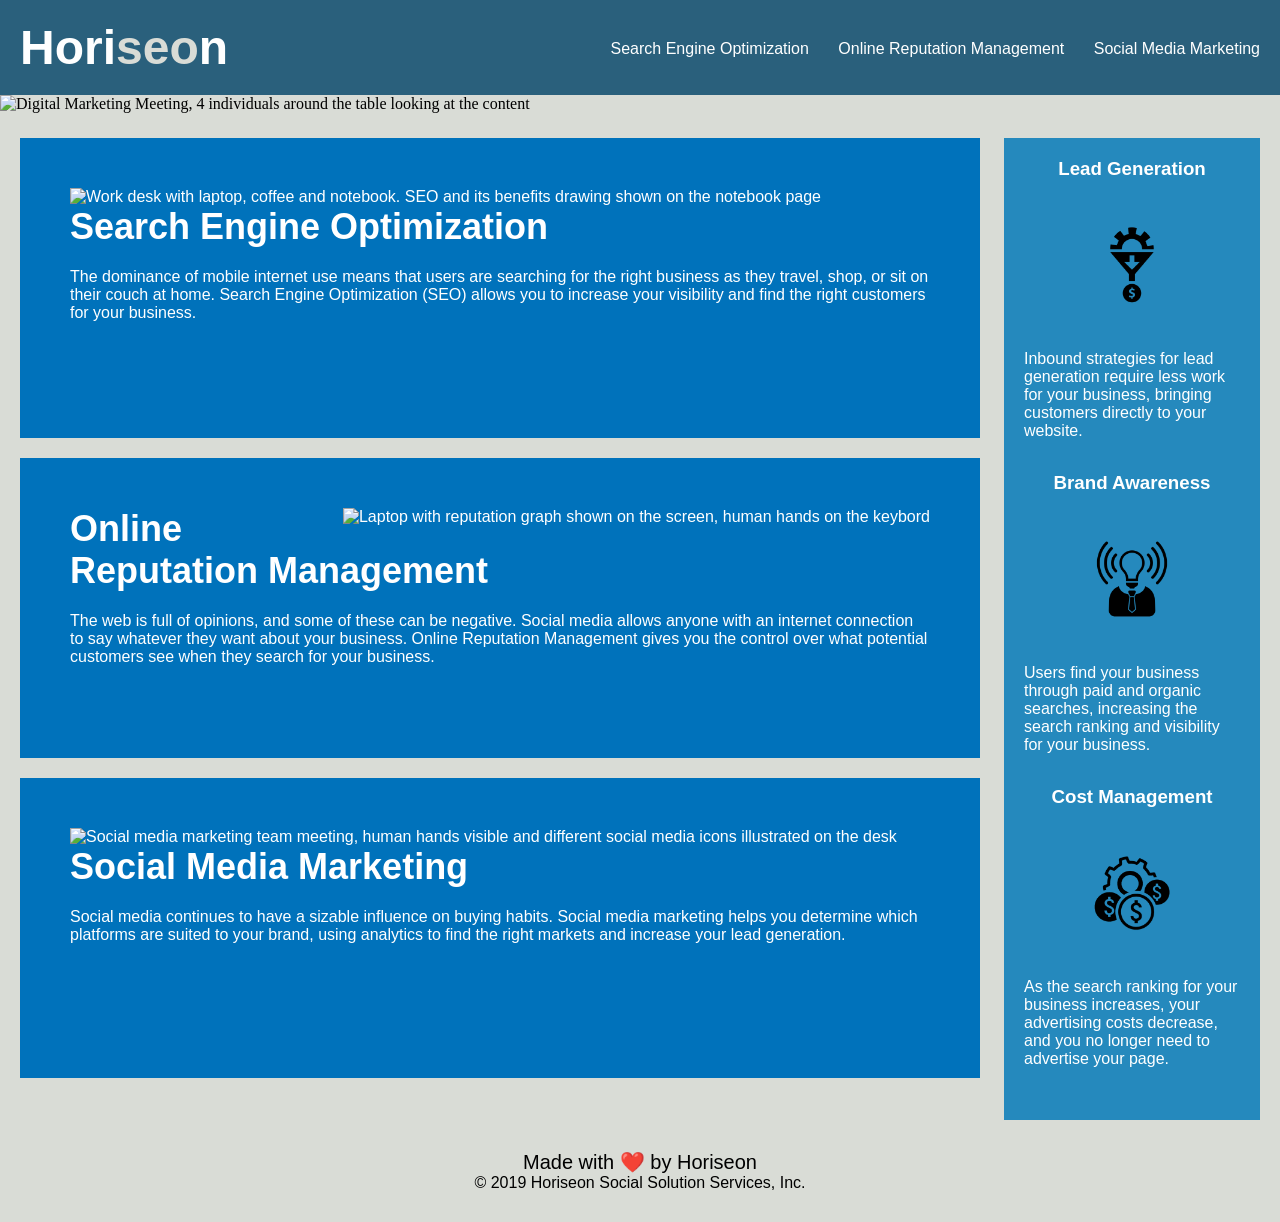
==== index.html @ ae760432 "index.html extracted from the folder and added as a root file? empty starter file deleted" ====
<!DOCTYPE html>
<html lang="en-gb">

<head>
    <meta charset="UTF-8" />
    <link rel="stylesheet" href="./assets/css/style.css">
    <title>Horiseon</title>
</head>

<body>
    <header>
        <h1>Hori<em class="seo">seo</em>n</h1>
        <nav class="nav-bar">
            <ul>
                <li>
                    <a href="#search-engine-optimization">Search Engine Optimization</a>
                </li>
                <li>
                    <a href="#online-reputation-management">Online Reputation Management</a>
                </li>
                <li>
                    <a href="#social-media-marketing">Social Media Marketing</a>
                </li>
            </ul>
        </nav>
    </header>

    <section class="hero">
        <img class="hero-img" src="./assets/images/digital-marketing-meeting.jpg" alt="Digital Marketing Meeting, 4 individuals around the table looking at the content">
    </section> 

    <main>  
        <section class="search-engine-optimization">
            <img src="./assets/images/search-engine-optimization.jpg" class="float-left" alt="Work desk with laptop, coffee and notebook. SEO and its benefits drawing shown on the notebook page" />
            <h2>Search Engine Optimization</h2>
            <p>
                The dominance of mobile internet use means that users are searching for the right business as they
                travel, shop, or sit on their couch at home. Search Engine Optimization (SEO) allows you to increase
                your visibility and find the right customers for your business.
            </p>
        </section>

        <section id="online-reputation-management" class="online-reputation-management">
            <img src="./assets/images/online-reputation-management.jpg" class="float-right" alt="Laptop with reputation graph shown on the screen, human hands on the keybord" />
            <h2>Online Reputation Management</h2>
            <p>
                The web is full of opinions, and some of these can be negative. Social media allows anyone with an
                internet connection to say whatever they want about your business. Online Reputation Management gives
                you the control over what potential customers see when they search for your business.
            </p>
        </section>

        <section id="social-media-marketing" class="social-media-marketing">
            <img src="./assets/images/social-media-marketing.jpg" class="float-left" alt="Social media marketing team meeting, human hands visible and different social media icons illustrated on the desk" />
            <h2>Social Media Marketing</h2>
            <p>
                Social media continues to have a sizable influence on buying habits. Social media marketing helps you
                determine which platforms are suited to your brand, using analytics to find the right markets and
                increase your lead generation.
            </p>
        </section>
    </main>

    <aside class="benefits">
        <section class="benefit-lead">
            <h3>Lead Generation</h3>
            <img src="./assets/images/lead-generation.png" alt="icon-image showing a wheeled funnel with a dollar sign underneath"/>
            <p>
                Inbound strategies for lead generation require less work for your business, bringing customers directly
                to your website.
            </p>
        </section>

        <section class="benefit-brand">
            <h3>Brand Awareness</h3>
            <img src="./assets/images/brand-awareness.png" alt="icon-image showing a light bulb in a place of a head and profile snap of a male individual" />
            <p>
                Users find your business through paid and organic searches, increasing the search ranking and visibility
                for your business.
            </p>
        </section>
        <section class="benefit-cost">
            <h3>Cost Management</h3>
            <img src="./assets/images/cost-management.png" alt="icon-image showing dollar signs and a wheel" ></img>
            <p>
                As the search ranking for your business increases, your advertising costs decrease, and you no longer
                need to advertise your page.
            </p>
        </section>
    </aside>

    <footer class="footer">
        <p class="author">Made with ❤️️ by Horiseon</p>
        <p class="copyright">
            &copy; 2019 Horiseon Social Solution Services, Inc.
        </p>
    </footer>

</body>

</html>
---- assets/css/style.css ----
/* UNIVERSAL SELECTOR */

* {
  box-sizing: border-box;
  padding: 0;
  margin: 0;
}

body {
  background-color: #d9dcd6;
}

/* HEADER */

header {
  padding: 20px;
  width: 100%;
  font-family: "Trebuchet MS", "Lucida Sans Unicode", "Lucida Grande",
    "Lucida Sans", Arial, sans-serif;
  background-color: #2a607c;
  color: #ffffff;
}

header h1 {
  display: inline-block;
  font-size: 48px;
}

.seo {
  color: #d9dcd6;
  font-style: normal;
}

/* NAV-BAR */

.nav-bar {
  font-size: 16px;
  font-family: "Gill Sans", "Gill Sans MT", Calibri, "Trebuchet MS", sans-serif;
  list-style-type: none;
  float: right;
  padding: 20px 0 0 20px;
}

.nav-bar li {
  display: inline-block;
  margin-left: 25px;
}

a {
  color: #ffffff;
  text-decoration: none;
}

p {
  font-size: 16px;
}

/* HERO IMG SECTION */

.hero-img {
  height: 800px;
  width: 100%;
  margin-bottom: 25px;
  background-size: cover;
  background-position: center;
}

/* MAIN */

main {
  width: 75%;
  display: inline-block;
  margin-left: 20px;
}

h2 {
  margin-bottom: 20px;
  font-size: 36px;
}

.search-engine-optimization,
.online-reputation-management,
.social-media-marketing {
  margin-bottom: 20px;
  padding: 50px;
  height: 300px;
  font-family: "Gill Sans", "Gill Sans MT", Calibri, "Trebuchet MS", sans-serif;
  background-color: #0072bb;
  color: #ffffff;
}

.search-engine-optimization img,
.online-reputation-management img,
.social-media-marketing img {
  max-height: 200px;
}

.float-left {
  float: left;
  margin-right: 25px;
}

.float-right {
  float: right;
  margin-left: 25px;
}

/* ASIDE */

.benefits {
  margin-right: 20px;
  padding: 20px;
  clear: both;
  float: right;
  width: 20%;
  height: 100%;
  font-family: "Gill Sans", "Gill Sans MT", Calibri, "Trebuchet MS", sans-serif;
  background-color: #2589bd;
}

.benefit-lead,
.benefit-brand,
.benefit-cost {
  margin-bottom: 32px;
  color: #ffffff;
}

h3 {
  margin-bottom: 10px;
  text-align: center;
}

.benefit-lead img,
.benefit-brand img,
.benefit-cost img {
  display: block;
  margin: 10px auto;
  max-width: 150px;
}

/* FOOTER */

.footer {
  padding: 30px;
  clear: both;
  font-family: "Trebuchet MS", "Lucida Sans Unicode", "Lucida Grande",
    "Lucida Sans", Arial, sans-serif;
  text-align: center;
}

.author {
  font-size: 20px;
}
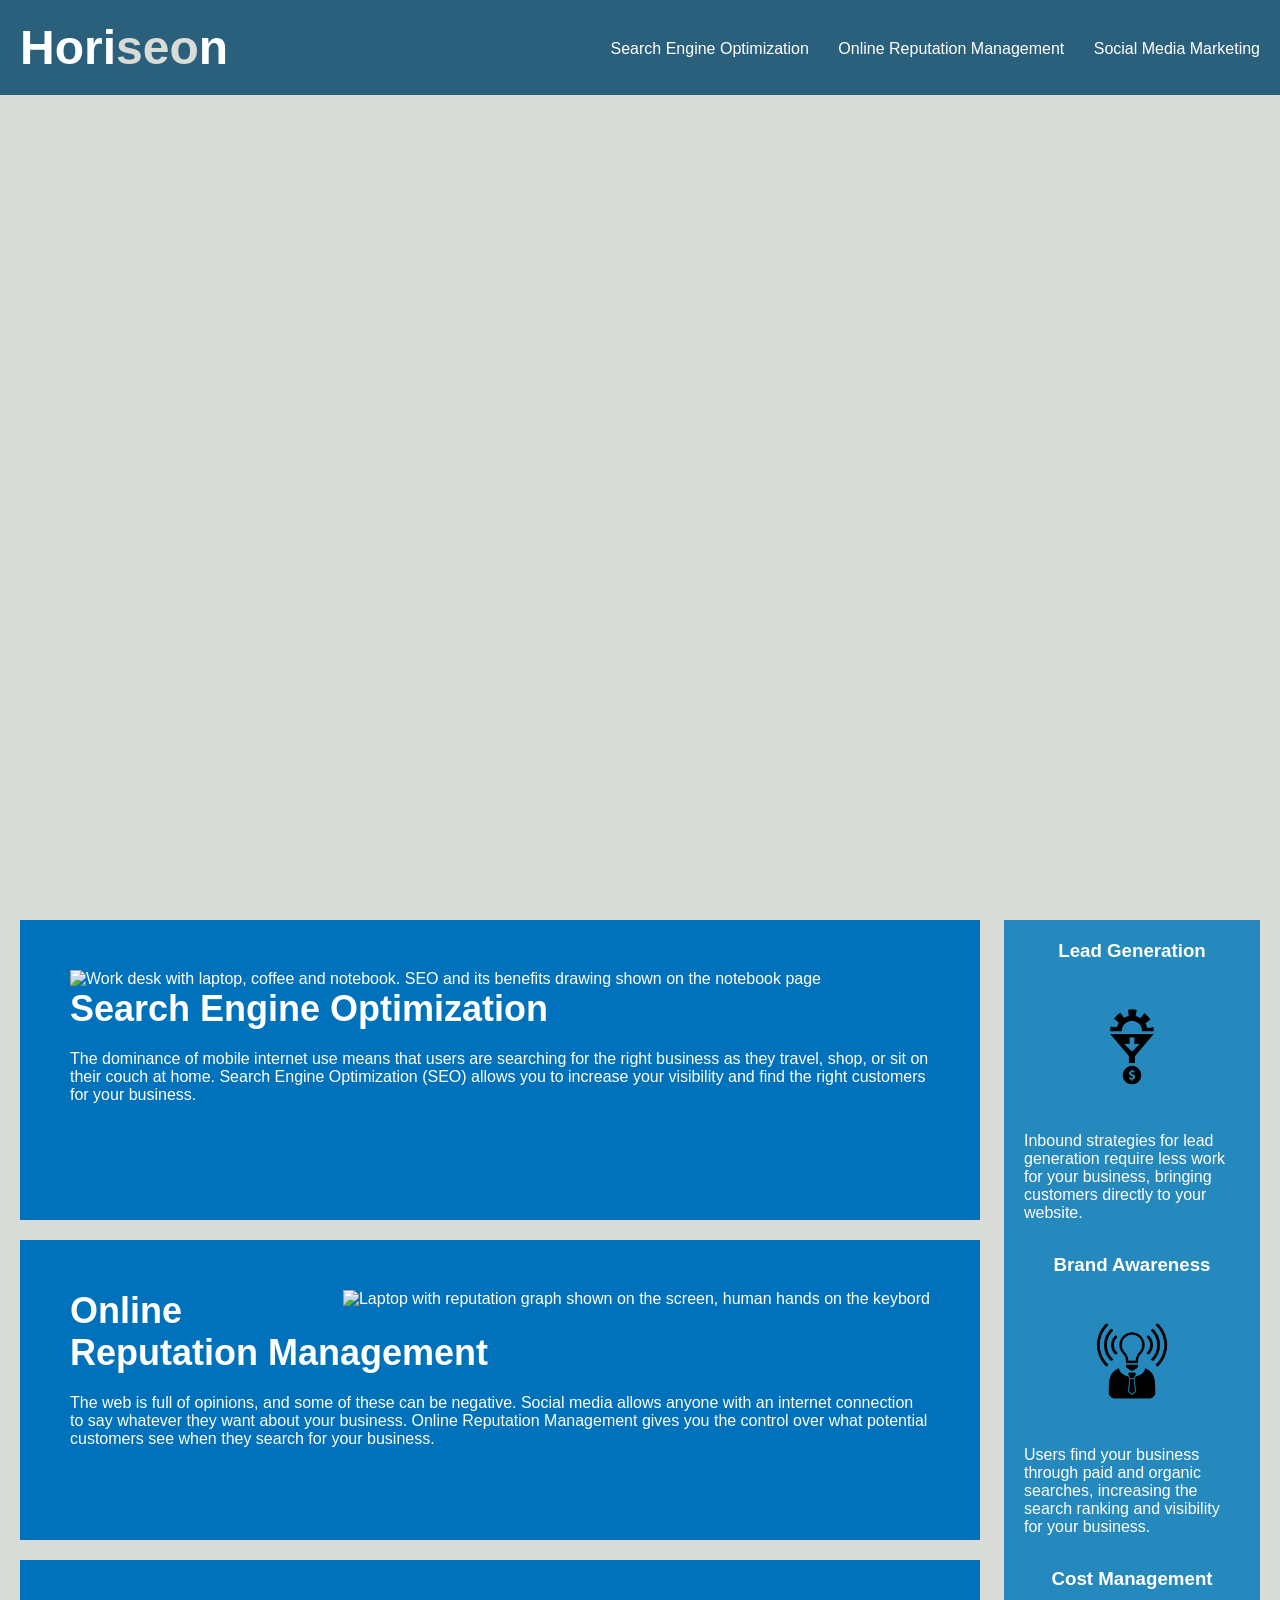
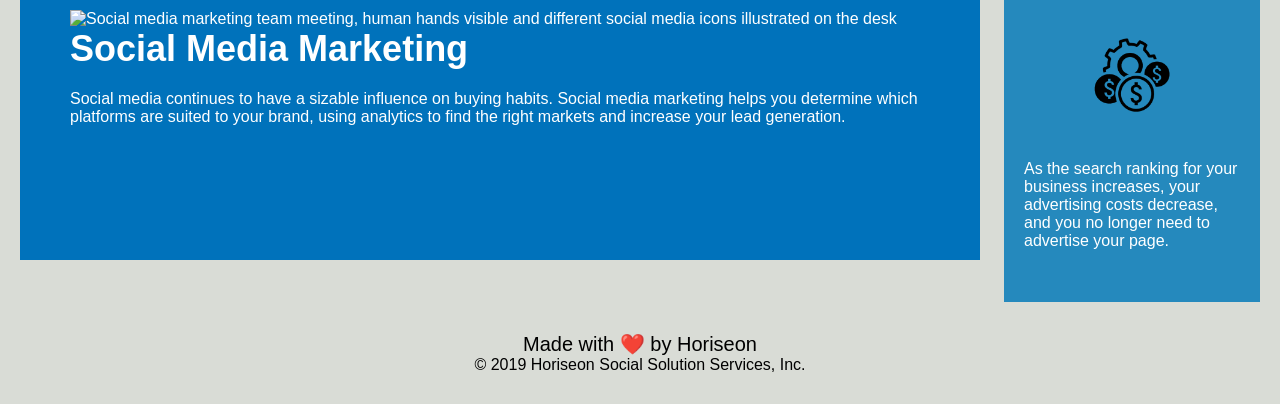
==== commit 2383f65a: "changed background-img, removed from index.html and just added into css, section hero as a placehold" ====
--- a/index.html
+++ b/index.html
@@ -4,6 +4,8 @@
 <head>
     <meta charset="UTF-8" />
     <link rel="stylesheet" href="./assets/css/style.css">
+    <meta name="'viewport" width="device-width, initial-scale=1.0"/>
+    <meta content="Digital Marketing Agency Website, SEO accessible"/>
     <title>Horiseon</title>
 </head>
 
@@ -26,11 +28,10 @@
     </header>
 
     <section class="hero">
-        <img class="hero-img" src="./assets/images/digital-marketing-meeting.jpg" alt="Digital Marketing Meeting, 4 individuals around the table looking at the content">
     </section> 
 
     <main>  
-        <section class="search-engine-optimization">
+        <section id="search-engine-optimization" class="search-engine-optimization">
             <img src="./assets/images/search-engine-optimization.jpg" class="float-left" alt="Work desk with laptop, coffee and notebook. SEO and its benefits drawing shown on the notebook page" />
             <h2>Search Engine Optimization</h2>
             <p>
--- a/assets/css/style.css
+++ b/assets/css/style.css
@@ -57,7 +57,8 @@
 
 /* HERO IMG SECTION */
 
-.hero-img {
+.hero {
+  background-image: url("../images/digital-marketing-meeting.jpg");
   height: 800px;
   width: 100%;
   margin-bottom: 25px;
